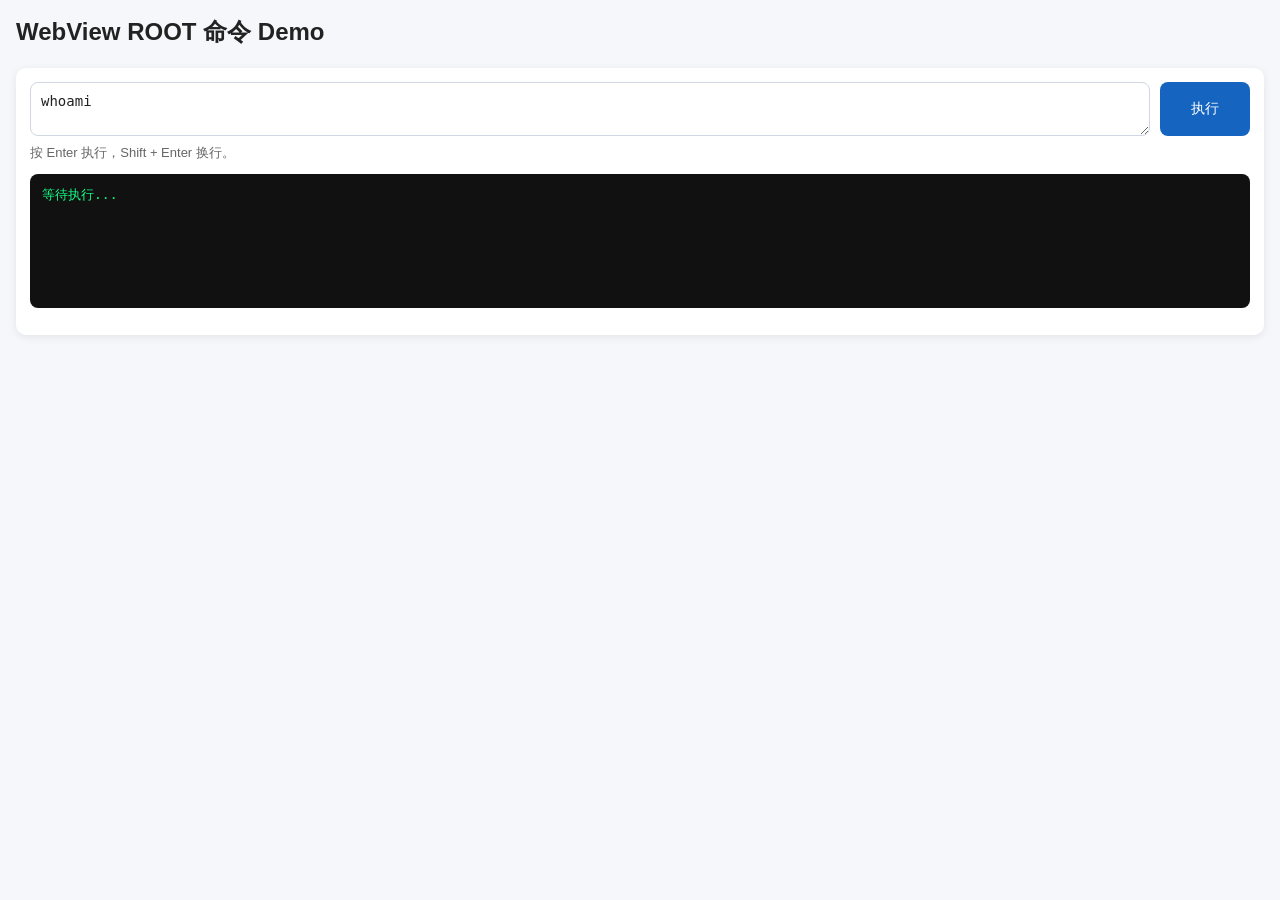
==== app/src/main/assets/index.html @ 15a167c8 "Update command input UI and refine P1/P2 plan" ====
<!doctype html>
<html lang="zh-CN">
<head>
  <meta charset="UTF-8" />
  <meta name="viewport" content="width=device-width, initial-scale=1.0" />
  <title>Root Cmd Demo</title>
  <style>
    body { font-family: sans-serif; margin: 16px; background: #f6f7fb; color: #222; }
    h2 { margin-top: 0; }
    .card { background: #fff; border-radius: 10px; padding: 14px; box-shadow: 0 2px 8px rgba(0,0,0,.08); }
    .cmd-row { display: flex; gap: 10px; align-items: stretch; }
    .cmd-input {
      flex: 1;
      min-height: 44px;
      max-height: 120px;
      resize: vertical;
      border: 1px solid #d0d7e2;
      border-radius: 8px;
      padding: 10px;
      font-size: 14px;
      font-family: ui-monospace, "SFMono-Regular", Menlo, Consolas, monospace;
      background: #fff;
      color: #222;
      box-sizing: border-box;
    }
    button {
      background: #1565c0;
      color: #fff;
      border: 0;
      border-radius: 8px;
      padding: 0 16px;
      min-width: 90px;
      cursor: pointer;
      font-size: 14px;
    }
    pre {
      margin-top: 12px;
      background: #111;
      color: #14ff85;
      padding: 12px;
      border-radius: 8px;
      white-space: pre-wrap;
      word-break: break-word;
      min-height: 110px;
    }
    .hint { color: #666; font-size: 13px; margin: 8px 0 10px; }
  </style>
</head>
<body>
  <h2>WebView ROOT 命令 Demo</h2>
  <div class="card">
    <div class="cmd-row">
      <textarea
        id="cmdInput"
        class="cmd-input"
        placeholder="输入命令，例如：whoami"
        spellcheck="false"
      >whoami</textarea>
      <button id="runBtn" type="button">执行</button>
    </div>
    <p class="hint">按 Enter 执行，Shift + Enter 换行。</p>
    <pre id="result">等待执行...</pre>
  </div>

  <script>
    function root_cmd(mycmd) {
      const raw = NativeBridge.root_cmd(mycmd);
      return JSON.parse(raw);
    }

    function runCommand() {
      const resultEl = document.getElementById('result');
      const inputEl = document.getElementById('cmdInput');
      const cmd = inputEl.value.trim();

      if (!cmd) {
        resultEl.textContent = '请输入命令后再执行。';
        return;
      }

      try {
        const [stdout, stderr, code] = root_cmd(cmd);
        resultEl.textContent =
          'command: ' + cmd + '\n' +
          'stdout: ' + stdout + '\n' +
          'stderr: ' + stderr + '\n' +
          'statusCode: ' + code;
      } catch (err) {
        resultEl.textContent = '调用失败: ' + err;
      }
    }

    window.addEventListener('load', function () {
      const inputEl = document.getElementById('cmdInput');
      const runBtn = document.getElementById('runBtn');

      runBtn.addEventListener('click', runCommand);
      inputEl.addEventListener('keydown', function (event) {
        if (event.key === 'Enter' && !event.shiftKey) {
          event.preventDefault();
          runCommand();
        }
      });
    });
  </script>
</body>
</html>
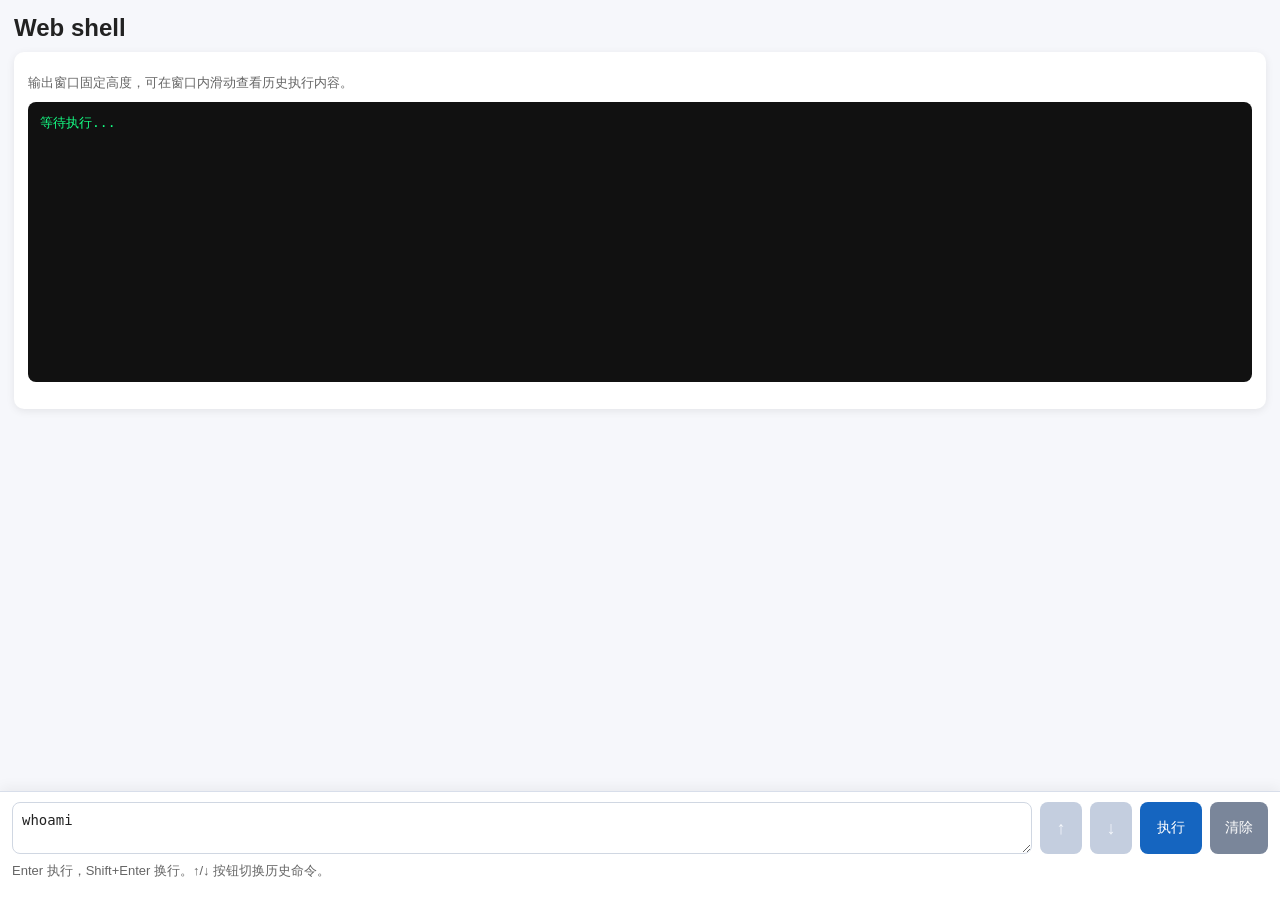
==== commit 521e2d5d: "Update app icon, names, and web shell command history UI" ====
--- a/app/src/main/assets/index.html
+++ b/app/src/main/assets/index.html
@@ -3,52 +3,107 @@
 <head>
   <meta charset="UTF-8" />
   <meta name="viewport" content="width=device-width, initial-scale=1.0" />
-  <title>Root Cmd Demo</title>
+  <title>Web shell</title>
   <style>
-    body { font-family: sans-serif; margin: 16px; background: #f6f7fb; color: #222; }
-    h2 { margin-top: 0; }
-    .card { background: #fff; border-radius: 10px; padding: 14px; box-shadow: 0 2px 8px rgba(0,0,0,.08); }
-    .cmd-row { display: flex; gap: 10px; align-items: stretch; }
+    * { -webkit-tap-highlight-color: transparent; }
+    body {
+      margin: 0;
+      font-family: sans-serif;
+      background: #f6f7fb;
+      color: #222;
+    }
+    .page {
+      padding: 14px;
+      padding-bottom: 150px;
+      box-sizing: border-box;
+      min-height: 100vh;
+    }
+    h2 { margin: 0 0 10px; }
+    .card {
+      background: #fff;
+      border-radius: 10px;
+      padding: 14px;
+      box-shadow: 0 2px 8px rgba(0,0,0,.08);
+    }
     .cmd-input {
       flex: 1;
-      min-height: 44px;
-      max-height: 120px;
+      min-height: 42px;
+      max-height: 70px;
       resize: vertical;
       border: 1px solid #d0d7e2;
       border-radius: 8px;
-      padding: 10px;
+      padding: 9px;
       font-size: 14px;
       font-family: ui-monospace, "SFMono-Regular", Menlo, Consolas, monospace;
       background: #fff;
       color: #222;
       box-sizing: border-box;
+    }
+    .cmd-input:focus { outline: none; border-color: #8ca3c6; }
+    .bottom-bar {
+      position: fixed;
+      left: 0;
+      right: 0;
+      bottom: 0;
+      z-index: 30;
+      background: #ffffff;
+      border-top: 1px solid #d8deea;
+      box-shadow: 0 -4px 12px rgba(0,0,0,.05);
+      padding: 10px 12px calc(10px + env(safe-area-inset-bottom, 0px));
+      box-sizing: border-box;
+    }
+    .cmd-row {
+      display: flex;
+      gap: 8px;
+      align-items: stretch;
     }
     button {
       background: #1565c0;
       color: #fff;
       border: 0;
       border-radius: 8px;
-      padding: 0 16px;
-      min-width: 90px;
+      padding: 0 12px;
+      min-width: 56px;
       cursor: pointer;
       font-size: 14px;
+      -webkit-appearance: none;
+      appearance: none;
+      touch-action: manipulation;
+    }
+    button:focus { outline: none; }
+    .history-btn { min-width: 42px; font-size: 18px; line-height: 1; }
+    .clear-btn { background: #7a869a; min-width: 58px; }
+    .run-btn { min-width: 62px; }
+    button:disabled {
+      background: #c4cedf;
+      color: #f4f7fb;
+      cursor: not-allowed;
     }
     pre {
-      margin-top: 12px;
+      margin-top: 10px;
       background: #111;
       color: #14ff85;
       padding: 12px;
       border-radius: 8px;
       white-space: pre-wrap;
       word-break: break-word;
-      min-height: 110px;
+      height: 280px;
+      overflow-y: auto;
+      box-sizing: border-box;
     }
     .hint { color: #666; font-size: 13px; margin: 8px 0 10px; }
   </style>
 </head>
 <body>
-  <h2>WebView ROOT 命令 Demo</h2>
-  <div class="card">
+  <div class="page">
+    <h2>Web shell</h2>
+    <div class="card">
+      <p class="hint">输出窗口固定高度，可在窗口内滑动查看历史执行内容。</p>
+      <pre id="result">等待执行...</pre>
+    </div>
+  </div>
+
+  <div class="bottom-bar">
     <div class="cmd-row">
       <textarea
         id="cmdInput"
@@ -56,16 +111,120 @@
         placeholder="输入命令，例如：whoami"
         spellcheck="false"
       >whoami</textarea>
-      <button id="runBtn" type="button">执行</button>
+      <button id="historyUpBtn" class="history-btn" type="button" aria-label="上一条历史命令">↑</button>
+      <button id="historyDownBtn" class="history-btn" type="button" aria-label="下一条历史命令">↓</button>
+      <button id="runBtn" class="run-btn" type="button">执行</button>
+      <button id="clearBtn" class="clear-btn" type="button">清除</button>
     </div>
-    <p class="hint">按 Enter 执行，Shift + Enter 换行。</p>
-    <pre id="result">等待执行...</pre>
+    <p class="hint">Enter 执行，Shift+Enter 换行。↑/↓ 按钮切换历史命令。</p>
   </div>
 
   <script>
+    const COMMAND_HISTORY_KEY = 'webshell_command_history_v1';
+    const OUTPUT_HISTORY_KEY = 'webshell_output_history_v1';
+    const MAX_COMMAND_HISTORY = 100;
+
+    let commandHistory = [];
+    let historyIndex = null;
+    let draftBeforeHistory = '';
+
     function root_cmd(mycmd) {
       const raw = NativeBridge.root_cmd(mycmd);
       return JSON.parse(raw);
+    }
+
+    function loadState() {
+      try {
+        const historyRaw = localStorage.getItem(COMMAND_HISTORY_KEY);
+        if (historyRaw) {
+          const parsed = JSON.parse(historyRaw);
+          if (Array.isArray(parsed)) {
+            commandHistory = parsed.filter(function (item) {
+              return typeof item === 'string' && item.trim() !== '';
+            });
+          }
+        }
+      } catch (e) {}
+
+      try {
+        const outputRaw = localStorage.getItem(OUTPUT_HISTORY_KEY);
+        if (outputRaw && outputRaw.trim() !== '') {
+          document.getElementById('result').textContent = outputRaw;
+        }
+      } catch (e) {}
+    }
+
+    function saveCommandHistory() {
+      localStorage.setItem(COMMAND_HISTORY_KEY, JSON.stringify(commandHistory));
+    }
+
+    function saveOutputHistory(text) {
+      localStorage.setItem(OUTPUT_HISTORY_KEY, text);
+    }
+
+    function appendOutput(block) {
+      const resultEl = document.getElementById('result');
+      const current = resultEl.textContent === '等待执行...' ? '' : resultEl.textContent;
+      const next = (current ? current + '\n\n' : '') + block;
+      resultEl.textContent = next;
+      resultEl.scrollTop = resultEl.scrollHeight;
+      saveOutputHistory(next);
+    }
+
+    function rememberCommand(cmd) {
+      if (!cmd) {
+        return;
+      }
+      const last = commandHistory.length > 0 ? commandHistory[commandHistory.length - 1] : '';
+      if (cmd !== last) {
+        commandHistory.push(cmd);
+        if (commandHistory.length > MAX_COMMAND_HISTORY) {
+          commandHistory = commandHistory.slice(commandHistory.length - MAX_COMMAND_HISTORY);
+        }
+        saveCommandHistory();
+      }
+      historyIndex = null;
+      draftBeforeHistory = '';
+      updateHistoryButtons();
+    }
+
+    function updateHistoryButtons() {
+      const hasHistory = commandHistory.length > 0;
+      document.getElementById('historyUpBtn').disabled = !hasHistory;
+      document.getElementById('historyDownBtn').disabled = !hasHistory;
+    }
+
+    function moveHistory(step) {
+      const inputEl = document.getElementById('cmdInput');
+      if (commandHistory.length === 0) {
+        return;
+      }
+
+      if (historyIndex === null) {
+        draftBeforeHistory = inputEl.value;
+        historyIndex = commandHistory.length;
+      }
+
+      const nextIndex = historyIndex + step;
+      if (nextIndex < 0 || nextIndex > commandHistory.length) {
+        return;
+      }
+
+      historyIndex = nextIndex;
+      if (historyIndex === commandHistory.length) {
+        inputEl.value = draftBeforeHistory;
+        historyIndex = null;
+      } else {
+        inputEl.value = commandHistory[historyIndex];
+      }
+      inputEl.focus();
+      inputEl.setSelectionRange(inputEl.value.length, inputEl.value.length);
+    }
+
+    function clearOutput() {
+      const resultEl = document.getElementById('result');
+      resultEl.textContent = '';
+      saveOutputHistory('');
     }
 
     function runCommand() {
@@ -80,27 +239,50 @@
 
       try {
         const [stdout, stderr, code] = root_cmd(cmd);
-        resultEl.textContent =
+        const timestamp = new Date().toLocaleString();
+        appendOutput(
+          '[' + timestamp + ']\n' +
           'command: ' + cmd + '\n' +
           'stdout: ' + stdout + '\n' +
           'stderr: ' + stderr + '\n' +
-          'statusCode: ' + code;
+          'statusCode: ' + code
+        );
+        rememberCommand(cmd);
+        inputEl.value = '';
       } catch (err) {
-        resultEl.textContent = '调用失败: ' + err;
+        appendOutput('command: ' + cmd + '\n调用失败: ' + err);
+        rememberCommand(cmd);
+        inputEl.value = '';
       }
     }
 
     window.addEventListener('load', function () {
+      loadState();
       const inputEl = document.getElementById('cmdInput');
+      const upBtn = document.getElementById('historyUpBtn');
+      const downBtn = document.getElementById('historyDownBtn');
       const runBtn = document.getElementById('runBtn');
-
+      const clearBtn = document.getElementById('clearBtn');
+
+      upBtn.addEventListener('click', function () { moveHistory(-1); });
+      downBtn.addEventListener('click', function () { moveHistory(1); });
       runBtn.addEventListener('click', runCommand);
+      clearBtn.addEventListener('click', clearOutput);
+
+      inputEl.addEventListener('input', function () {
+        if (historyIndex !== null) {
+          historyIndex = null;
+        }
+      });
+
       inputEl.addEventListener('keydown', function (event) {
         if (event.key === 'Enter' && !event.shiftKey) {
           event.preventDefault();
           runCommand();
         }
       });
+
+      updateHistoryButtons();
     });
   </script>
 </body>
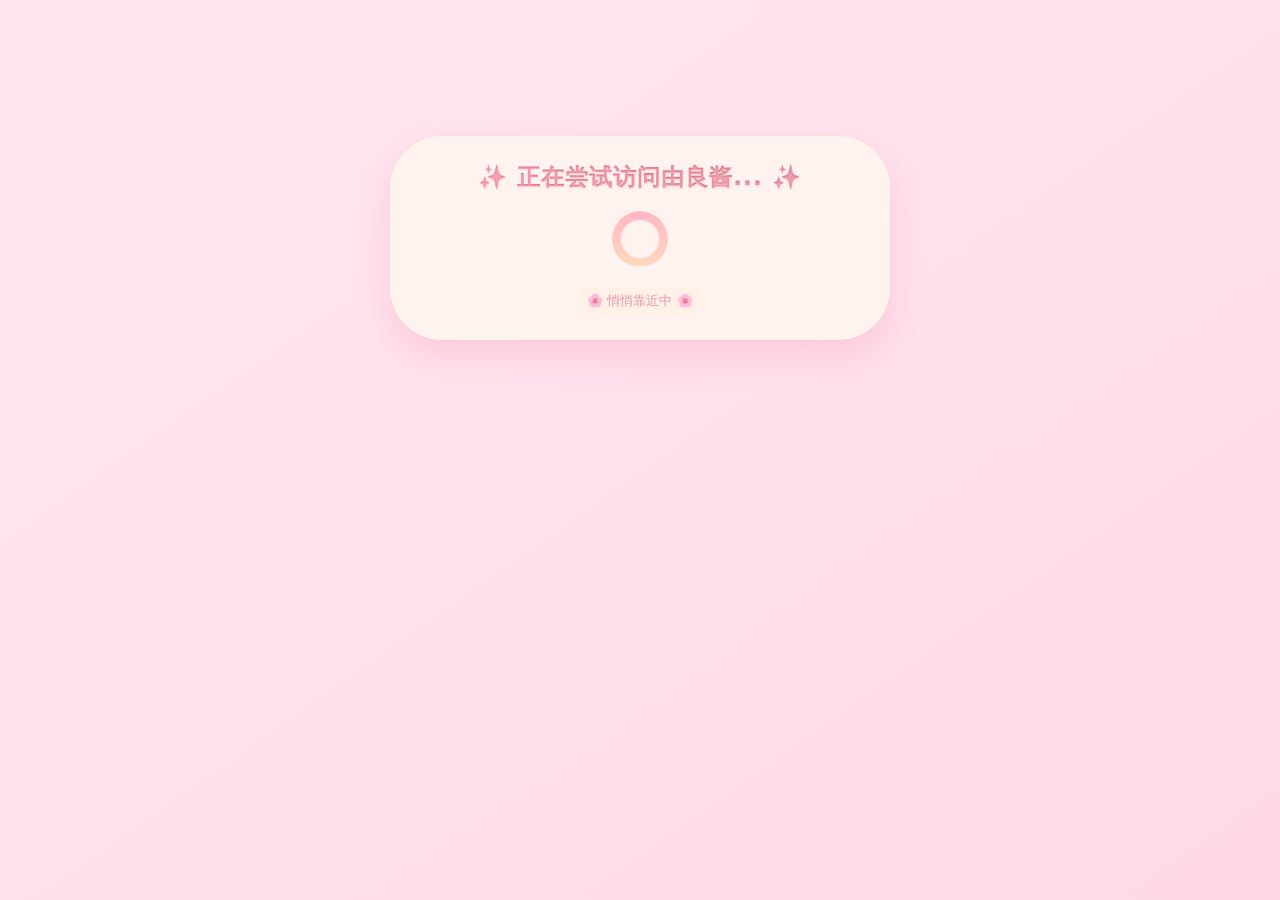
==== commit f4d5077a: "Refine terminal UI layout and enforce signed release artifact" ====
--- a/app/src/main/assets/index.html
+++ b/app/src/main/assets/index.html
@@ -1,289 +1,611 @@
-<!doctype html>
+﻿<!DOCTYPE html>
 <html lang="zh-CN">
 <head>
   <meta charset="UTF-8" />
-  <meta name="viewport" content="width=device-width, initial-scale=1.0" />
+  <meta name="viewport" content="width=device-width, initial-scale=1.0, user-scalable=no" />
   <title>Web shell</title>
   <style>
-    * { -webkit-tap-highlight-color: transparent; }
+    * {
+      margin: 0;
+      padding: 0;
+      box-sizing: border-box;
+      user-select: none;
+      -webkit-tap-highlight-color: transparent;
+    }
+
     body {
-      margin: 0;
-      font-family: sans-serif;
-      background: #f6f7fb;
-      color: #222;
-    }
-    .page {
-      padding: 14px;
-      padding-bottom: 150px;
-      box-sizing: border-box;
       min-height: 100vh;
-    }
-    h2 { margin: 0 0 10px; }
-    .card {
-      background: #fff;
-      border-radius: 10px;
-      padding: 14px;
-      box-shadow: 0 2px 8px rgba(0,0,0,.08);
-    }
-    .cmd-input {
+      background: linear-gradient(145deg, #ffe6f0 0%, #ffd9e8 100%);
+      font-family: 'Segoe UI', 'Quicksand', system-ui, -apple-system, 'Helvetica Neue', sans-serif;
+      display: flex;
+      justify-content: center;
+      overflow-x: hidden;
+      padding: 10px;
+    }
+
+    .app-container {
+      width: 100%;
+      max-width: 500px;
+      transition: all 0.2s ease;
+    }
+
+    .hidden {
+      display: none;
+    }
+
+    .loading-screen {
+      background: rgba(255, 245, 240, 0.92);
+      backdrop-filter: blur(2px);
+      border-radius: 52px;
+      padding: 1.6rem 1.2rem;
+      box-shadow: 0 16px 30px rgba(244, 143, 177, 0.25), 0 0 0 1px rgba(255, 220, 210, 0.6);
+      text-align: center;
+      margin-top: 14vh;
+    }
+
+    .loading-text {
+      font-size: 1.45rem;
+      font-weight: 600;
+      letter-spacing: 1px;
+      background: linear-gradient(135deg, #e6718e, #c95c7a);
+      background-clip: text;
+      -webkit-background-clip: text;
+      color: transparent;
+      margin-bottom: 18px;
+      text-shadow: 0 1px 2px rgba(255, 200, 200, 0.6);
+    }
+
+    .spinner {
+      width: 56px;
+      height: 56px;
+      margin: 0 auto 14px;
+      position: relative;
+    }
+
+    .spinner-circle {
+      width: 100%;
+      height: 100%;
+      border-radius: 50%;
+      background: conic-gradient(from 0deg, #ffb7c5, #ffd9c0, #ffb7c5);
+      mask: radial-gradient(farthest-side, transparent calc(100% - 10px), #000 calc(100% - 8px));
+      -webkit-mask: radial-gradient(farthest-side, transparent calc(100% - 10px), #000 calc(100% - 8px));
+      animation: spin 0.9s cubic-bezier(0.4, 0.0, 0.2, 1) infinite;
+      box-shadow: 0 0 8px rgba(255, 150, 170, 0.5);
+    }
+
+    @keyframes spin {
+      0% { transform: rotate(0deg); }
+      100% { transform: rotate(360deg); }
+    }
+
+    .loading-sub {
+      font-size: 0.82rem;
+      color: #e297ae;
+      background: #fff0e8;
+      display: inline-block;
+      padding: 5px 12px;
+      border-radius: 40px;
+      margin-top: 6px;
+    }
+
+    .main-card {
+      background: #fffaf7;
+      border-radius: 36px 24px 42px 24px;
+      box-shadow: 0 18px 30px rgba(218, 128, 148, 0.22), 0 2px 6px rgba(243, 182, 186, 0.28);
+      overflow: hidden;
+      border: 1px solid #ffddcf;
+    }
+
+    .hero-section {
+      padding: 1rem 0.95rem 0.9rem;
+      text-align: center;
+      background: linear-gradient(120deg, #ffeaeef5 0%, #ffe2e6 100%);
+      border-bottom: 2px dashed #ffc1bc;
+    }
+
+    .yura-avatar {
+      font-size: 3rem;
+      filter: drop-shadow(0 7px 10px rgba(201, 112, 124, 0.24));
+      margin-bottom: 6px;
+    }
+
+    .status-title {
+      font-size: 1.45rem;
+      font-weight: 700;
+      background: linear-gradient(125deg, #d46b8a, #b55373);
+      background-clip: text;
+      -webkit-background-clip: text;
+      color: transparent;
+      margin-bottom: 6px;
+    }
+
+    .sub-status {
+      background: #ffe8e2;
+      padding: 6px 12px;
+      border-radius: 80px;
+      display: inline-block;
+      font-size: 0.78rem;
+      font-weight: 600;
+      color: #c26582;
+    }
+
+    .detail-panel {
+      padding: 12px 12px 14px;
+    }
+
+    .cmd-area {
+      background: #fff3ef;
+      border-radius: 22px;
+      padding: 10px 10px 12px;
+      border: 1px solid #ffdad2;
+      box-shadow: inset 0 1px 3px #fbc2bf30, 0 2px 5px rgba(0,0,0,0.02);
+    }
+
+    .cmd-label {
+      font-size: 0.75rem;
+      text-transform: uppercase;
+      letter-spacing: 1px;
+      color: #e68aa6;
+      font-weight: 600;
+      margin-bottom: 6px;
+      display: flex;
+      align-items: center;
+      gap: 6px;
+      padding: 0 4px;
+    }
+
+    .terminal-shell {
+      background: #2e2227;
+      color: #ffcfaf;
+      border-radius: 20px;
+      border-left: 6px solid #ffa1b5;
+      box-shadow: 0 4px 8px rgba(0,0,0,0.1);
+      padding: 10px;
+      min-height: 50vh;
+      display: flex;
+      flex-direction: column;
+      gap: 8px;
+    }
+
+    .terminal-output {
       flex: 1;
-      min-height: 42px;
-      max-height: 70px;
-      resize: vertical;
-      border: 1px solid #d0d7e2;
-      border-radius: 8px;
-      padding: 9px;
-      font-size: 14px;
-      font-family: ui-monospace, "SFMono-Regular", Menlo, Consolas, monospace;
-      background: #fff;
-      color: #222;
-      box-sizing: border-box;
-    }
-    .cmd-input:focus { outline: none; border-color: #8ca3c6; }
-    .bottom-bar {
-      position: fixed;
-      left: 0;
-      right: 0;
-      bottom: 0;
-      z-index: 30;
-      background: #ffffff;
-      border-top: 1px solid #d8deea;
-      box-shadow: 0 -4px 12px rgba(0,0,0,.05);
-      padding: 10px 12px calc(10px + env(safe-area-inset-bottom, 0px));
-      box-sizing: border-box;
-    }
-    .cmd-row {
+      overflow-y: auto;
+      white-space: pre-wrap;
+      word-break: break-word;
+      font-family: 'JetBrains Mono', Consolas, monospace;
+      font-size: 0.84rem;
+      line-height: 1.35;
+      padding: 2px;
+    }
+
+    .terminal-line {
+      display: flex;
+      align-items: flex-start;
+      gap: 6px;
+      font-family: 'JetBrains Mono', Consolas, monospace;
+      font-size: 0.84rem;
+      line-height: 1.35;
+      border-top: 1px solid rgba(255, 172, 192, 0.2);
+      padding-top: 8px;
+      min-height: 24px;
+    }
+
+    .prompt-mark {
+      color: #ffd8e2;
+      font-weight: 700;
+      min-width: 12px;
+      text-align: center;
+      margin-top: 1px;
+    }
+
+    .cmd-inline {
+      flex: 1;
+      outline: none;
+      color: #fff0c9;
+      min-height: 20px;
+      white-space: pre-wrap;
+      word-break: break-word;
+      user-select: text;
+    }
+
+    .cmd-inline:empty::before {
+      content: attr(data-placeholder);
+      color: #ac8e96;
+    }
+
+    .button-group {
       display: flex;
       gap: 8px;
-      align-items: stretch;
-    }
-    button {
-      background: #1565c0;
-      color: #fff;
-      border: 0;
-      border-radius: 8px;
-      padding: 0 12px;
-      min-width: 56px;
+      justify-content: center;
+      margin-top: 10px;
+      flex-wrap: wrap;
+    }
+
+    .pink-btn {
+      background: #f49dbb;
+      border: none;
+      padding: 10px 16px;
+      border-radius: 100px;
+      font-weight: 700;
+      font-size: 0.9rem;
+      color: #2f1d24;
+      box-shadow: 0 5px 0 #aa6f84;
       cursor: pointer;
-      font-size: 14px;
-      -webkit-appearance: none;
-      appearance: none;
+      font-family: inherit;
+      letter-spacing: 0.4px;
+      min-width: 78px;
+      flex: 1 1 90px;
       touch-action: manipulation;
     }
-    button:focus { outline: none; }
-    .history-btn { min-width: 42px; font-size: 18px; line-height: 1; }
-    .clear-btn { background: #7a869a; min-width: 58px; }
-    .run-btn { min-width: 62px; }
-    button:disabled {
-      background: #c4cedf;
-      color: #f4f7fb;
+
+    .pink-btn:active {
+      transform: translateY(2px);
+      box-shadow: 0 3px 0 #aa6f84;
+    }
+
+    .beige-btn {
+      background: #ffddcf;
+      border: 1px solid #ffbfae;
+      padding: 10px 12px;
+      border-radius: 100px;
+      font-weight: 600;
+      color: #b34b6b;
+      cursor: pointer;
+      min-width: 76px;
+      flex: 1 1 76px;
+      touch-action: manipulation;
+      box-shadow: 0 4px 0 #d9a593;
+      font-size: 0.88rem;
+    }
+
+    .beige-btn:active {
+      transform: translateY(2px);
+      box-shadow: 0 2px 0 #d9a593;
+      background: #ffcfbd;
+    }
+
+    .beige-btn:disabled,
+    .pink-btn:disabled {
+      opacity: 0.55;
+      box-shadow: none;
+      transform: none;
       cursor: not-allowed;
     }
-    pre {
+
+    .dock-hint {
+      margin-top: 7px;
+      text-align: center;
+      font-size: 0.7rem;
+      color: #bf7493;
+    }
+
+    .footer-note {
+      text-align: center;
       margin-top: 10px;
-      background: #111;
-      color: #14ff85;
-      padding: 12px;
-      border-radius: 8px;
-      white-space: pre-wrap;
-      word-break: break-word;
-      height: 280px;
-      overflow-y: auto;
-      box-sizing: border-box;
-    }
-    .hint { color: #666; font-size: 13px; margin: 8px 0 10px; }
+      font-size: 0.68rem;
+      color: #d494aa;
+    }
+
+    @media (max-width: 420px) {
+      body {
+        padding: 8px;
+      }
+      .status-title {
+        font-size: 1.3rem;
+      }
+      .yura-avatar {
+        font-size: 2.65rem;
+      }
+      .terminal-shell {
+        min-height: 52vh;
+      }
+    }
   </style>
 </head>
 <body>
-  <div class="page">
-    <h2>Web shell</h2>
-    <div class="card">
-      <p class="hint">输出窗口固定高度，可在窗口内滑动查看历史执行内容。</p>
-      <pre id="result">等待执行...</pre>
+<div class="app-container" id="appContainer">
+  <div id="loadingScreen" class="loading-screen">
+    <div class="loading-text">✨ 正在尝试访问由良酱... ✨</div>
+    <div class="spinner">
+      <div class="spinner-circle"></div>
+    </div>
+    <div class="loading-sub">🌸 悄悄靠近中 🌸</div>
+  </div>
+
+  <div id="mainInterface" class="hidden">
+    <div class="main-card">
+      <div class="hero-section">
+        <div class="yura-avatar">🐾🌸 由良酱 🌸🐾</div>
+        <div class="status-title" id="mainStatusTitle">由良酱已无力反抗</div>
+        <div class="sub-status" id="subStatusText">💗 软乎乎地被驯服 💗</div>
+      </div>
+      <div class="detail-panel">
+        <div class="cmd-area">
+          <div class="cmd-label">
+            <span>💻 终端</span> <span style="font-size:12px;">⚡</span>
+          </div>
+
+          <div class="terminal-shell" id="terminalShell">
+            <pre id="rootResultBlock" class="terminal-output">尚未执行命令</pre>
+            <div class="terminal-line" id="commandLine">
+              <span id="promptMark" class="prompt-mark">$</span>
+              <span
+                id="cmdInline"
+                class="cmd-inline"
+                contenteditable="true"
+                data-placeholder="点击这里输入命令，例如 whoami"
+              ></span>
+            </div>
+          </div>
+        </div>
+
+        <div class="button-group">
+          <button class="beige-btn" id="historyUpBtn">⬆ 上一条</button>
+          <button class="beige-btn" id="historyDownBtn">⬇ 下一条</button>
+          <button class="pink-btn" id="runBtn">🖤 执行命令 🖤</button>
+          <button class="beige-btn" id="clearBtn">🍬 清除输出</button>
+        </div>
+        <div class="dock-hint">Enter 执行，Shift+Enter 换行，箭头可切换命令历史</div>
+
+        <div class="footer-note">
+          💕 粉肤结界 · 由良酱的契约 💕
+        </div>
+      </div>
     </div>
   </div>
-
-  <div class="bottom-bar">
-    <div class="cmd-row">
-      <textarea
-        id="cmdInput"
-        class="cmd-input"
-        placeholder="输入命令，例如：whoami"
-        spellcheck="false"
-      >whoami</textarea>
-      <button id="historyUpBtn" class="history-btn" type="button" aria-label="上一条历史命令">↑</button>
-      <button id="historyDownBtn" class="history-btn" type="button" aria-label="下一条历史命令">↓</button>
-      <button id="runBtn" class="run-btn" type="button">执行</button>
-      <button id="clearBtn" class="clear-btn" type="button">清除</button>
-    </div>
-    <p class="hint">Enter 执行，Shift+Enter 换行。↑/↓ 按钮切换历史命令。</p>
-  </div>
-
-  <script>
-    const COMMAND_HISTORY_KEY = 'webshell_command_history_v1';
-    const OUTPUT_HISTORY_KEY = 'webshell_output_history_v1';
-    const MAX_COMMAND_HISTORY = 100;
-
-    let commandHistory = [];
-    let historyIndex = null;
-    let draftBeforeHistory = '';
-
-    function root_cmd(mycmd) {
-      const raw = NativeBridge.root_cmd(mycmd);
-      return JSON.parse(raw);
-    }
-
-    function loadState() {
-      try {
-        const historyRaw = localStorage.getItem(COMMAND_HISTORY_KEY);
-        if (historyRaw) {
-          const parsed = JSON.parse(historyRaw);
-          if (Array.isArray(parsed)) {
-            commandHistory = parsed.filter(function (item) {
-              return typeof item === 'string' && item.trim() !== '';
-            });
-          }
+</div>
+
+<script>
+  const COMMAND_HISTORY_KEY = 'webshell_command_history_v1';
+  const OUTPUT_HISTORY_KEY = 'webshell_output_history_v1';
+  const MAX_COMMAND_HISTORY = 100;
+  const DEFAULT_OUTPUT = '尚未执行命令';
+
+  const loadingScreen = document.getElementById('loadingScreen');
+  const mainInterface = document.getElementById('mainInterface');
+  const mainStatusTitle = document.getElementById('mainStatusTitle');
+  const subStatusText = document.getElementById('subStatusText');
+  const rootResultBlock = document.getElementById('rootResultBlock');
+  const promptMark = document.getElementById('promptMark');
+  const cmdInline = document.getElementById('cmdInline');
+  const terminalShell = document.getElementById('terminalShell');
+
+  let commandHistory = [];
+  let historyIndex = null;
+  let draftBeforeHistory = '';
+  let currentRootSuccess = false;
+
+  function root_cmd(mycmd) {
+    const raw = NativeBridge.root_cmd(mycmd);
+    return JSON.parse(raw);
+  }
+
+  function updateMainUI() {
+    if (currentRootSuccess) {
+      mainStatusTitle.textContent = '由良酱已无力反抗';
+      subStatusText.textContent = '💘 瘫软在掌心 任你摆布 💘';
+    } else {
+      mainStatusTitle.textContent = '由良酱开启龙脊背模式';
+      subStatusText.textContent = '🐉 炸毛哈气 超凶的！ 🐉';
+    }
+  }
+
+  function updatePrompt() {
+    promptMark.textContent = currentRootSuccess ? '#' : '$';
+  }
+
+  function detectRootStatus() {
+    try {
+      const result = root_cmd('whoami');
+      const stdout = String(result[0] || '');
+      const code = Number(result[2]);
+      currentRootSuccess = (code === 0 && stdout.toLowerCase().includes('root'));
+    } catch (err) {
+      currentRootSuccess = false;
+    }
+    updateMainUI();
+    updatePrompt();
+  }
+
+  function getPromptByStatus() {
+    return currentRootSuccess ? '#' : '$';
+  }
+
+  function getCurrentInputText() {
+    return cmdInline.innerText.replace(/\r/g, '').replace(/\n+/g, '\n').trim();
+  }
+
+  function setCurrentInputText(text) {
+    cmdInline.innerText = text || '';
+    placeCaretAtEnd(cmdInline);
+  }
+
+  function placeCaretAtEnd(el) {
+    el.focus();
+    const range = document.createRange();
+    range.selectNodeContents(el);
+    range.collapse(false);
+    const sel = window.getSelection();
+    sel.removeAllRanges();
+    sel.addRange(range);
+  }
+
+  function saveCommandHistory() {
+    localStorage.setItem(COMMAND_HISTORY_KEY, JSON.stringify(commandHistory));
+  }
+
+  function saveOutputHistory(text) {
+    localStorage.setItem(OUTPUT_HISTORY_KEY, text);
+  }
+
+  function updateHistoryButtons() {
+    const hasHistory = commandHistory.length > 0;
+    document.getElementById('historyUpBtn').disabled = !hasHistory;
+    document.getElementById('historyDownBtn').disabled = !hasHistory;
+  }
+
+  function rememberCommand(cmd) {
+    if (!cmd) return;
+
+    const last = commandHistory.length ? commandHistory[commandHistory.length - 1] : '';
+    if (cmd !== last) {
+      commandHistory.push(cmd);
+      if (commandHistory.length > MAX_COMMAND_HISTORY) {
+        commandHistory = commandHistory.slice(commandHistory.length - MAX_COMMAND_HISTORY);
+      }
+      saveCommandHistory();
+    }
+
+    historyIndex = null;
+    draftBeforeHistory = '';
+    updateHistoryButtons();
+  }
+
+  function moveHistory(step) {
+    if (commandHistory.length === 0) return;
+
+    if (historyIndex === null) {
+      draftBeforeHistory = getCurrentInputText();
+      historyIndex = commandHistory.length;
+    }
+
+    const nextIndex = historyIndex + step;
+    if (nextIndex < 0 || nextIndex > commandHistory.length) return;
+
+    historyIndex = nextIndex;
+    if (historyIndex === commandHistory.length) {
+      setCurrentInputText(draftBeforeHistory);
+      historyIndex = null;
+    } else {
+      setCurrentInputText(commandHistory[historyIndex]);
+    }
+  }
+
+  function formatExecutionOutput(stdout, stderr) {
+    const out = String(stdout || '').trim();
+    const err = String(stderr || '').trim();
+
+    if (out && err) return out + '\n' + err;
+    if (out) return out;
+    if (err) return err;
+    return '';
+  }
+
+  function appendOutput(block) {
+    const current = (rootResultBlock.textContent === DEFAULT_OUTPUT) ? '' : rootResultBlock.textContent;
+    const next = current ? current + '\n\n' + block : block;
+    rootResultBlock.textContent = next || DEFAULT_OUTPUT;
+    rootResultBlock.scrollTop = rootResultBlock.scrollHeight;
+    saveOutputHistory(next);
+  }
+
+  function clearOutput() {
+    rootResultBlock.textContent = DEFAULT_OUTPUT;
+    saveOutputHistory('');
+  }
+
+  function loadState() {
+    try {
+      const historyRaw = localStorage.getItem(COMMAND_HISTORY_KEY);
+      if (historyRaw) {
+        const parsed = JSON.parse(historyRaw);
+        if (Array.isArray(parsed)) {
+          commandHistory = parsed.filter(function(item) {
+            return typeof item === 'string' && item.trim() !== '';
+          });
         }
-      } catch (e) {}
-
-      try {
-        const outputRaw = localStorage.getItem(OUTPUT_HISTORY_KEY);
-        if (outputRaw && outputRaw.trim() !== '') {
-          document.getElementById('result').textContent = outputRaw;
-        }
-      } catch (e) {}
-    }
-
-    function saveCommandHistory() {
-      localStorage.setItem(COMMAND_HISTORY_KEY, JSON.stringify(commandHistory));
-    }
-
-    function saveOutputHistory(text) {
-      localStorage.setItem(OUTPUT_HISTORY_KEY, text);
-    }
-
-    function appendOutput(block) {
-      const resultEl = document.getElementById('result');
-      const current = resultEl.textContent === '等待执行...' ? '' : resultEl.textContent;
-      const next = (current ? current + '\n\n' : '') + block;
-      resultEl.textContent = next;
-      resultEl.scrollTop = resultEl.scrollHeight;
-      saveOutputHistory(next);
-    }
-
-    function rememberCommand(cmd) {
-      if (!cmd) {
-        return;
-      }
-      const last = commandHistory.length > 0 ? commandHistory[commandHistory.length - 1] : '';
-      if (cmd !== last) {
-        commandHistory.push(cmd);
-        if (commandHistory.length > MAX_COMMAND_HISTORY) {
-          commandHistory = commandHistory.slice(commandHistory.length - MAX_COMMAND_HISTORY);
-        }
-        saveCommandHistory();
-      }
-      historyIndex = null;
-      draftBeforeHistory = '';
-      updateHistoryButtons();
-    }
-
-    function updateHistoryButtons() {
-      const hasHistory = commandHistory.length > 0;
-      document.getElementById('historyUpBtn').disabled = !hasHistory;
-      document.getElementById('historyDownBtn').disabled = !hasHistory;
-    }
-
-    function moveHistory(step) {
-      const inputEl = document.getElementById('cmdInput');
-      if (commandHistory.length === 0) {
-        return;
-      }
-
-      if (historyIndex === null) {
-        draftBeforeHistory = inputEl.value;
-        historyIndex = commandHistory.length;
-      }
-
-      const nextIndex = historyIndex + step;
-      if (nextIndex < 0 || nextIndex > commandHistory.length) {
-        return;
-      }
-
-      historyIndex = nextIndex;
-      if (historyIndex === commandHistory.length) {
-        inputEl.value = draftBeforeHistory;
-        historyIndex = null;
+      }
+    } catch (e) {}
+
+    try {
+      const outputRaw = localStorage.getItem(OUTPUT_HISTORY_KEY);
+      if (typeof outputRaw === 'string' && outputRaw.trim() !== '') {
+        rootResultBlock.textContent = outputRaw;
       } else {
-        inputEl.value = commandHistory[historyIndex];
-      }
-      inputEl.focus();
-      inputEl.setSelectionRange(inputEl.value.length, inputEl.value.length);
-    }
-
-    function clearOutput() {
-      const resultEl = document.getElementById('result');
-      resultEl.textContent = '';
-      saveOutputHistory('');
-    }
-
-    function runCommand() {
-      const resultEl = document.getElementById('result');
-      const inputEl = document.getElementById('cmdInput');
-      const cmd = inputEl.value.trim();
-
-      if (!cmd) {
-        resultEl.textContent = '请输入命令后再执行。';
-        return;
-      }
-
-      try {
-        const [stdout, stderr, code] = root_cmd(cmd);
-        const timestamp = new Date().toLocaleString();
-        appendOutput(
-          '[' + timestamp + ']\n' +
-          'command: ' + cmd + '\n' +
-          'stdout: ' + stdout + '\n' +
-          'stderr: ' + stderr + '\n' +
-          'statusCode: ' + code
-        );
-        rememberCommand(cmd);
-        inputEl.value = '';
-      } catch (err) {
-        appendOutput('command: ' + cmd + '\n调用失败: ' + err);
-        rememberCommand(cmd);
-        inputEl.value = '';
-      }
-    }
-
-    window.addEventListener('load', function () {
-      loadState();
-      const inputEl = document.getElementById('cmdInput');
-      const upBtn = document.getElementById('historyUpBtn');
-      const downBtn = document.getElementById('historyDownBtn');
-      const runBtn = document.getElementById('runBtn');
-      const clearBtn = document.getElementById('clearBtn');
-
-      upBtn.addEventListener('click', function () { moveHistory(-1); });
-      downBtn.addEventListener('click', function () { moveHistory(1); });
-      runBtn.addEventListener('click', runCommand);
-      clearBtn.addEventListener('click', clearOutput);
-
-      inputEl.addEventListener('input', function () {
-        if (historyIndex !== null) {
-          historyIndex = null;
-        }
-      });
-
-      inputEl.addEventListener('keydown', function (event) {
-        if (event.key === 'Enter' && !event.shiftKey) {
-          event.preventDefault();
-          runCommand();
-        }
-      });
-
-      updateHistoryButtons();
+        rootResultBlock.textContent = DEFAULT_OUTPUT;
+      }
+    } catch (e) {
+      rootResultBlock.textContent = DEFAULT_OUTPUT;
+    }
+  }
+
+  function runCommand() {
+    const cmd = getCurrentInputText();
+    if (!cmd) return;
+
+    try {
+      const result = root_cmd(cmd);
+      const stdout = result[0];
+      const stderr = result[1];
+      const code = Number(result[2]);
+
+      if (cmd.toLowerCase() === 'whoami') {
+        const outText = String(stdout || '').toLowerCase();
+        currentRootSuccess = (code === 0 && outText.includes('root'));
+        updateMainUI();
+      }
+
+      updatePrompt();
+      const prompt = getPromptByStatus();
+      const outputText = formatExecutionOutput(stdout, stderr);
+      appendOutput(prompt + ' ' + cmd + (outputText ? '\n' + outputText : ''));
+      rememberCommand(cmd);
+      setCurrentInputText('');
+    } catch (err) {
+      updatePrompt();
+      const prompt = getPromptByStatus();
+      appendOutput(prompt + ' ' + cmd + '\n' + String(err));
+      rememberCommand(cmd);
+      setCurrentInputText('');
+    }
+  }
+
+  function bindEvents() {
+    const upBtn = document.getElementById('historyUpBtn');
+    const downBtn = document.getElementById('historyDownBtn');
+    const runBtn = document.getElementById('runBtn');
+    const clearBtn = document.getElementById('clearBtn');
+    const commandLine = document.getElementById('commandLine');
+
+    upBtn.addEventListener('click', function() { moveHistory(-1); });
+    downBtn.addEventListener('click', function() { moveHistory(1); });
+    runBtn.addEventListener('click', runCommand);
+    clearBtn.addEventListener('click', clearOutput);
+
+    terminalShell.addEventListener('click', function() {
+      placeCaretAtEnd(cmdInline);
     });
-  </script>
+
+    commandLine.addEventListener('click', function() {
+      placeCaretAtEnd(cmdInline);
+    });
+
+    cmdInline.addEventListener('input', function() {
+      if (historyIndex !== null) historyIndex = null;
+    });
+
+    cmdInline.addEventListener('keydown', function(event) {
+      if (event.key === 'Enter' && !event.shiftKey) {
+        event.preventDefault();
+        runCommand();
+      }
+    });
+  }
+
+  function startApp() {
+    loadState();
+    bindEvents();
+    updateHistoryButtons();
+
+    setTimeout(function() {
+      detectRootStatus();
+      loadingScreen.classList.add('hidden');
+      mainInterface.classList.remove('hidden');
+      placeCaretAtEnd(cmdInline);
+    }, 1000);
+  }
+
+  window.addEventListener('load', startApp);
+</script>
 </body>
 </html>
